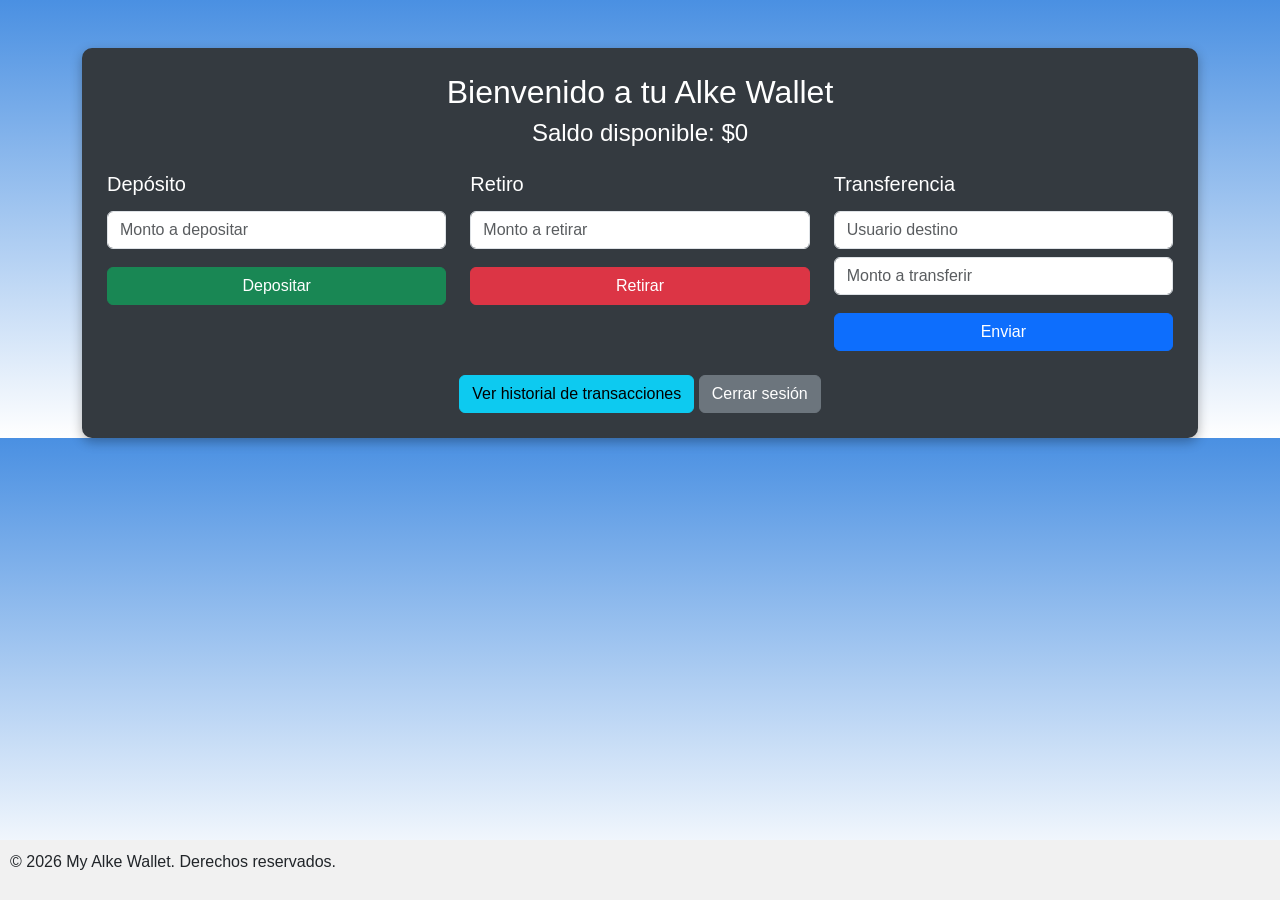
==== menu.html @ 42f66056 "Primer commit - proyecto Alke Wallet" ====
<!DOCTYPE html>
<html lang="es">

<head>
    <meta charset="UTF-8">
    <meta name="viewport" content="width=device-width, initial-scale=1.0">
    <title>Alke Wallet - Menú Principal</title>
    <link href="/css/bootstrap.min.css" rel="stylesheet">
    <link href="/css/menu.css" rel="stylesheet">
    <script src="/js/jquery-4.0.0.min.js"></script>
    <script src="/js/menu.js"></script>
</head>

<body>
    <div class="container mt-5">
        <div class="menu-container">
            <h2 class="text-center">Bienvenido a tu Alke Wallet</h2>
            <h4 class="text-center">Saldo disponible: <span id="saldo">$0</span></h4>

            <div class="row mt-4">
                <div class="col-md-4">
                    <h5>Depósito</h5>
                    <form id="formDeposito">
                        <input type="number" class="form-control mb-2" id="montoDeposito"
                            placeholder="Monto a depositar">
                        <button type="submit" class="btn btn-success btn-block">Depositar</button>
                    </form>
                </div>
                <div class="col-md-4">
                    <h5>Retiro</h5>
                    <form id="formRetiro">
                        <input type="number" class="form-control mb-2" id="montoRetiro" placeholder="Monto a retirar">
                        <button type="submit" class="btn btn-danger btn-block">Retirar</button>
                    </form>
                </div>
                <div class="col-md-4">
                    <h5>Transferencia</h5>
                    <form id="formTransferencia">
                        <input type="text" class="form-control mb-2" id="destinatario" placeholder="Usuario destino">
                        <input type="number" class="form-control mb-2" id="montoTransferencia"
                            placeholder="Monto a transferir">
                        <button type="submit" class="btn btn-primary btn-block">Enviar</button>
                    </form>
                </div>
            </div>

            <div class="mt-4 text-center">
                <a href="/transacciones.html" class="btn btn-info">Ver historial de transacciones</a>
                <a href="/login.html" class="btn btn-secondary">Cerrar sesión</a>
            </div>
        </div>
    </div>
    <footer class="footer mt-5">
        <p>&copy; 2026 My Alke Wallet. Derechos reservados.</p>
    </footer>
</body>

</html>
---- css/menu.css ----
body {
  height: 100%;
  margin: 0;
  font-family: 'Lucida Sans', Geneva, Verdana, sans-serif;
  background: linear-gradient(to bottom, #4a90e2, #ffffff); 
}

.menu-container {
  background-color: #343a40;
  color: #ffffff;
  padding: 25px;
  border-radius: 10px;
  box-shadow: 0px 4px 12px rgba(0,0,0,0.3);
}

.menu-container h2, .menu-container h4 {
  text-align: center;
}

.menu-container h5 {
  margin-bottom: 15px;
}

.btn-block {
  width: 100%;
  margin-top: 10px;
}

.footer {
  position: fixed;
  bottom: 0;
  width: 100%;
  background: #f1f1f1;
  padding: 10px;
  text-align:left;
}
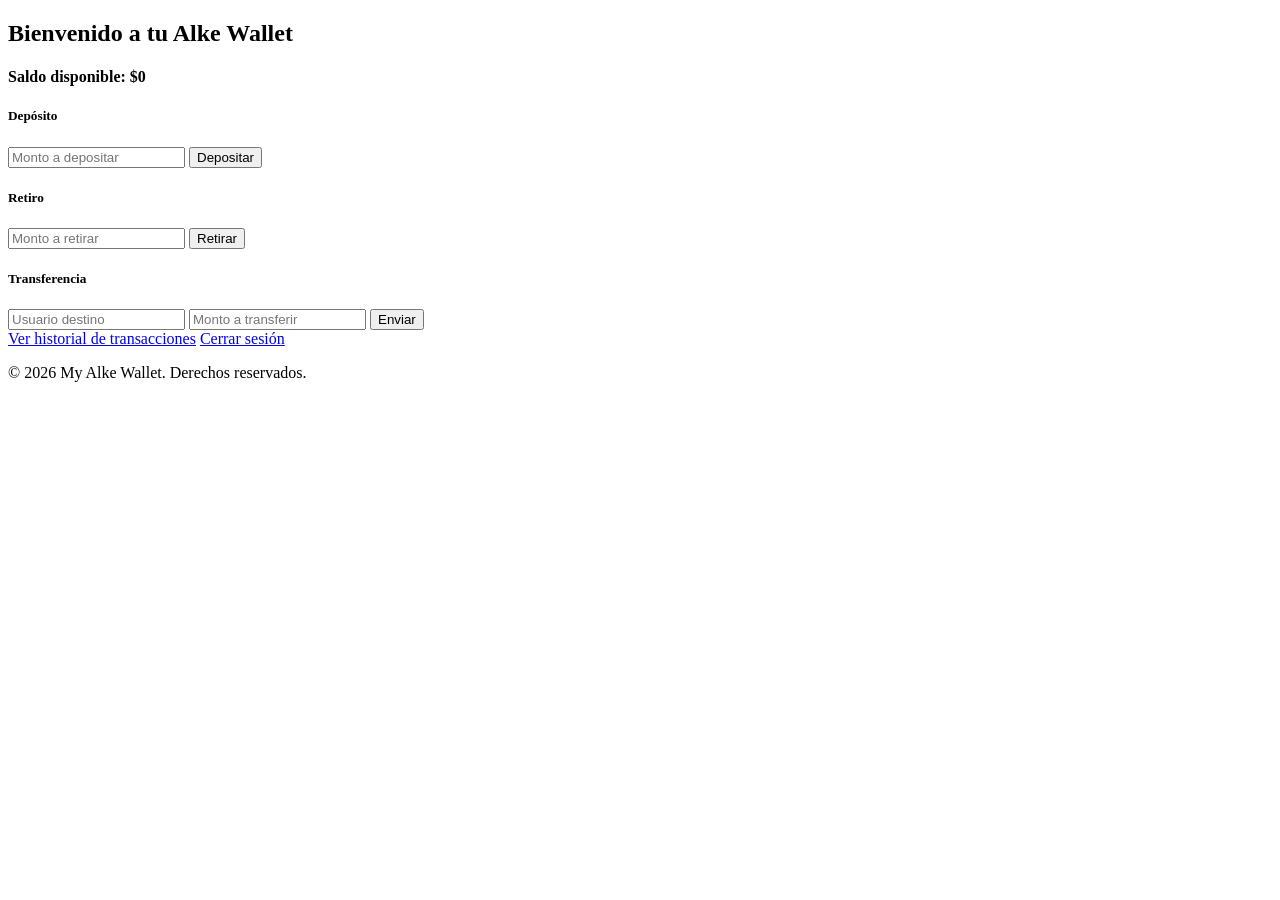
==== commit 6093854c: "correccion rutas css y js para Github pages" ====
--- a/menu.html
+++ b/menu.html
@@ -5,10 +5,10 @@
     <meta charset="UTF-8">
     <meta name="viewport" content="width=device-width, initial-scale=1.0">
     <title>Alke Wallet - Menú Principal</title>
-    <link href="/css/bootstrap.min.css" rel="stylesheet">
-    <link href="/css/menu.css" rel="stylesheet">
-    <script src="/js/jquery-4.0.0.min.js"></script>
-    <script src="/js/menu.js"></script>
+    <link rel="stylesheet" href=",/css/bootstrap.min.css">
+    <link rel="stylesheet"href=",/css/menu.css">
+    <script src=",/js/jquery-4.0.0.min.js"></script>
+    <script src=",/js/menu.js"></script>
 </head>
 
 <body>
@@ -46,7 +46,7 @@
 
             <div class="mt-4 text-center">
                 <a href="/transacciones.html" class="btn btn-info">Ver historial de transacciones</a>
-                <a href="/login.html" class="btn btn-secondary">Cerrar sesión</a>
+                <a href="/index.html" class="btn btn-secondary">Cerrar sesión</a>
             </div>
         </div>
     </div>
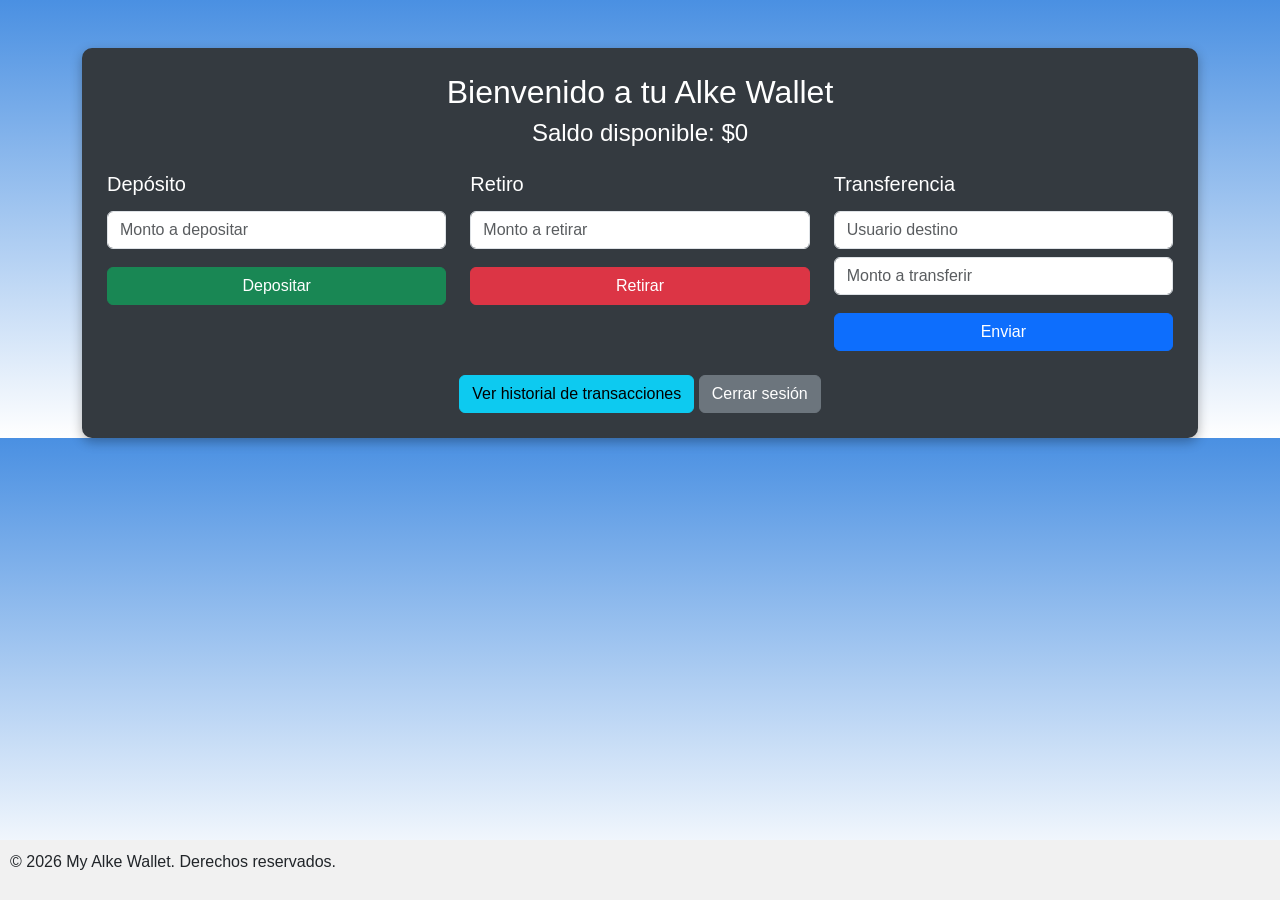
==== commit b4ad1a46: "correccion ruta bootstrap" ====
--- a/menu.html
+++ b/menu.html
@@ -5,10 +5,10 @@
     <meta charset="UTF-8">
     <meta name="viewport" content="width=device-width, initial-scale=1.0">
     <title>Alke Wallet - Menú Principal</title>
-    <link rel="stylesheet" href=",/css/bootstrap.min.css">
-    <link rel="stylesheet"href=",/css/menu.css">
-    <script src=",/js/jquery-4.0.0.min.js"></script>
-    <script src=",/js/menu.js"></script>
+    <link rel="stylesheet" href="./css/bootstrap.min.css">
+    <link rel="stylesheet"href="./css/menu.css">
+    <script src="./js/jquery-4.0.0.min.js"></script>
+    <script src="./js/menu.js"></script>
 </head>
 
 <body>
--- a/css/menu.css
+++ b/css/menu.css
@@ -0,0 +1,36 @@
+body {
+  height: 100%;
+  margin: 0;
+  font-family: 'Lucida Sans', Geneva, Verdana, sans-serif;
+  background: linear-gradient(to bottom, #4a90e2, #ffffff); 
+}
+
+.menu-container {
+  background-color: #343a40;
+  color: #ffffff;
+  padding: 25px;
+  border-radius: 10px;
+  box-shadow: 0px 4px 12px rgba(0,0,0,0.3);
+}
+
+.menu-container h2, .menu-container h4 {
+  text-align: center;
+}
+
+.menu-container h5 {
+  margin-bottom: 15px;
+}
+
+.btn-block {
+  width: 100%;
+  margin-top: 10px;
+}
+
+.footer {
+  position: fixed;
+  bottom: 0;
+  width: 100%;
+  background: #f1f1f1;
+  padding: 10px;
+  text-align:left;
+}
